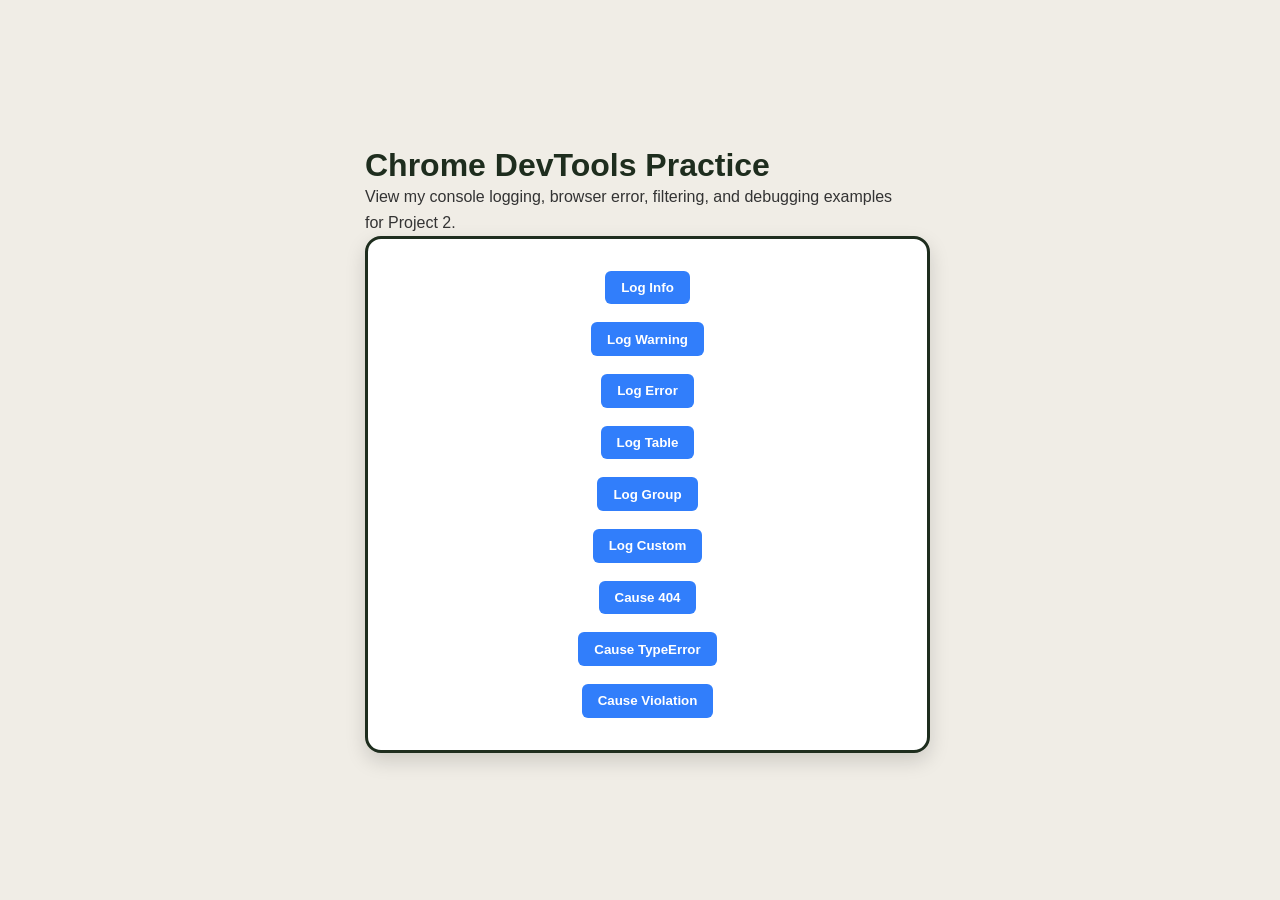
==== devtools.html @ 9ad5e6f2 "Add DevTools practice page with logging functionalities and styles" ====
<!DOCTYPE html>
<html>
  <head>
    <title>Juan Rodriguez | Project 2</title>
    <meta charset="utf-8">
    <meta http-equiv="X-UA-Compatible" content="IE=edge">
    <meta name="viewport" content="width=device-width, initial-scale=1">
    <link href="https://fonts.googleapis.com/css2?family=Press+Start+2P&display=swap" rel="stylesheet">
    <link rel="stylesheet" href="devTools.css">
  </head>
  <body>
    <main>
      <h1>Chrome DevTools Practice</h1>
      <p>View my console logging, browser error, filtering, and debugging examples for Project 2.</p>
      <div id="demo" class="tools-wrapper">
      <button id="logInfo">Log Info</button>
      <button id="logWarning">Log Warning</button>
      <button id="logError">Log Error</button>
      <button id="logTable">Log Table</button>
      <button id="logGroup">Log Group</button>
      <button id="logCustom">Log Custom</button>
      
      <button id="cause404">Cause 404</button>
      <button id="causeTypeError">Cause TypeError</button>
      <button id="causeViolation">Cause Violation</button>
      </div>
      <script src="tools.js"></script>
    </main>
  </body>
</html>
---- devTools.css ----
body {
  background-color: #f0ede6;
  margin: 0;
  min-height: 100vh;
  font-family: Arial, sans-serif;

  display: flex;
  justify-content: center;
  align-items: center;
}

#demo {
  width: 90%;
  max-width: 700px;
  padding: 32px;
  background-color: white;
  border: 3px solid #1e2d1e;
  border-radius: 16px;
  box-shadow: 0 8px 20px rgba(0, 0, 0, 0.15);
  display: flex;
  flex-direction: column;
  align-items: center;
  gap: 18px;
  text-align: center;
}

h1 {
  margin: 0;
  color: #1e2d1e;
  font-size: 2rem;
}

p {
  margin: 0;
  max-width: 550px;
  color: #333;
  line-height: 1.6;
}

#demo button {
  padding: 0.7em 1.2em;
  color: white;
  background-color: #317efb;
  border: none;
  border-radius: 6px;
  font-weight: bold;
  cursor: pointer;
}

#demo button:hover {
  background-color: #1f5fc4;
}
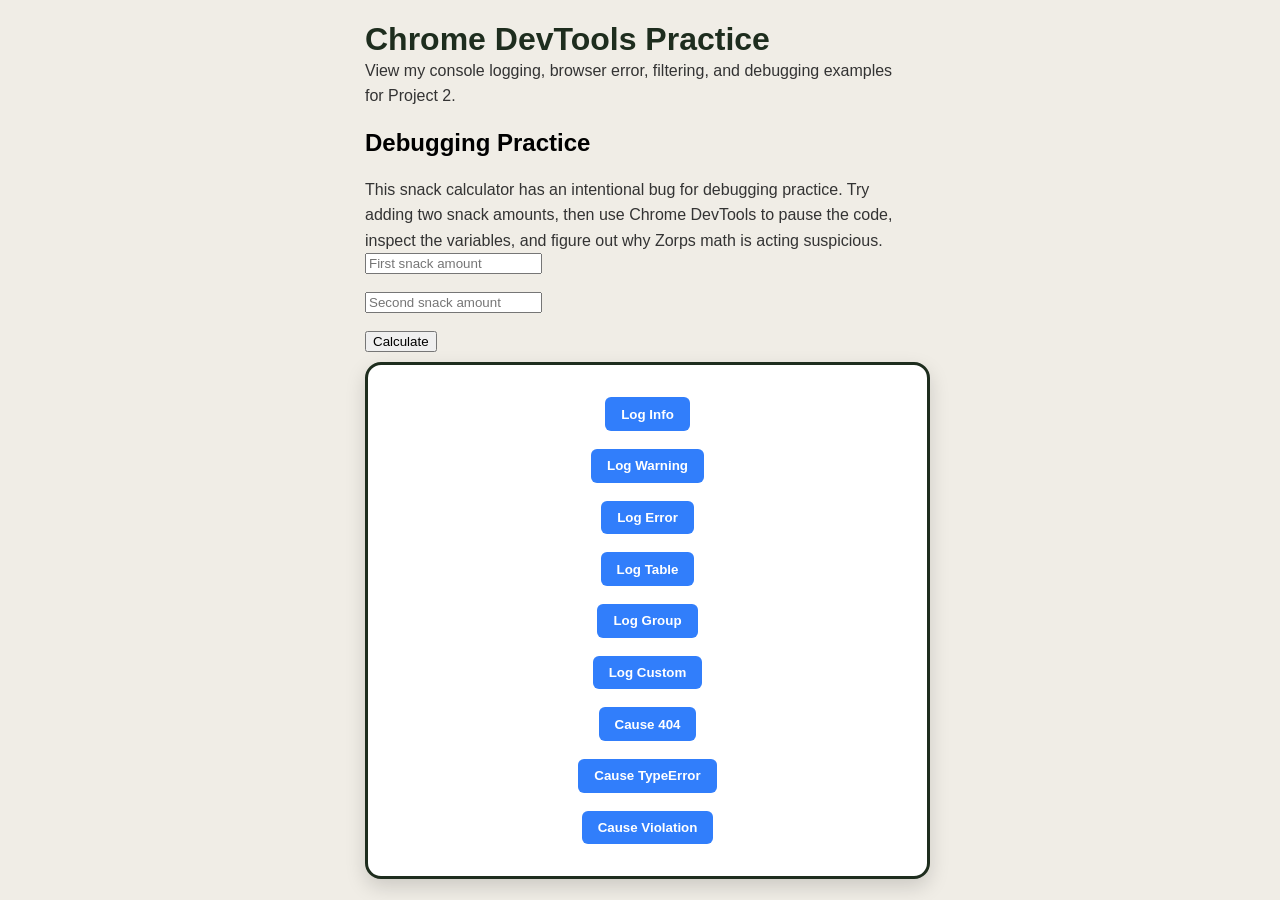
==== commit bfe68210: "Refactor code structure for improved readability and maintainability" ====
--- a/devtools.html
+++ b/devtools.html
@@ -1,30 +1,45 @@
 <!DOCTYPE html>
 <html>
-  <head>
-    <title>Juan Rodriguez | Project 2</title>
-    <meta charset="utf-8">
-    <meta http-equiv="X-UA-Compatible" content="IE=edge">
-    <meta name="viewport" content="width=device-width, initial-scale=1">
-    <link href="https://fonts.googleapis.com/css2?family=Press+Start+2P&display=swap" rel="stylesheet">
-    <link rel="stylesheet" href="devTools.css">
-  </head>
-  <body>
-    <main>
-      <h1>Chrome DevTools Practice</h1>
-      <p>View my console logging, browser error, filtering, and debugging examples for Project 2.</p>
-      <div id="demo" class="tools-wrapper">
+
+<head>
+  <title>Juan Rodriguez | Project 2</title>
+  <meta charset="utf-8">
+  <meta http-equiv="X-UA-Compatible" content="IE=edge">
+  <meta name="viewport" content="width=device-width, initial-scale=1">
+  <link href="https://fonts.googleapis.com/css2?family=Press+Start+2P&display=swap" rel="stylesheet">
+  <link rel="stylesheet" href="devTools.css">
+</head>
+
+<body>
+  <main>
+    <h1>Chrome DevTools Practice</h1>
+    <p>View my console logging, browser error, filtering, and debugging examples for Project 2.</p>
+    <!-- Intentional Bugs -->
+    <div class="bug">
+      <h2>Debugging Practice</h2>
+      <p>This snack calculator has an intentional bug for debugging practice. Try adding two snack amounts, then use
+        Chrome
+        DevTools to pause the code, inspect the variables, and figure out why Zorps math is acting suspicious.</p>
+      <input type="number" id="snack1" name="snack1" placeholder="First snack amount"><br><br>
+      <input type="number" id="snack2" name="snack2" placeholder="Second snack amount"><br><br>
+      <input type="button" id="calculateSnacks" value="Calculate">
+      <output  id="snackResult" name="x" for="snack1 snack2"></output>
+    </div>
+    <div id="demo" class="tools-wrapper">
       <button id="logInfo">Log Info</button>
       <button id="logWarning">Log Warning</button>
       <button id="logError">Log Error</button>
       <button id="logTable">Log Table</button>
       <button id="logGroup">Log Group</button>
       <button id="logCustom">Log Custom</button>
-      
+
       <button id="cause404">Cause 404</button>
       <button id="causeTypeError">Cause TypeError</button>
       <button id="causeViolation">Cause Violation</button>
-      </div>
-      <script src="tools.js"></script>
-    </main>
-  </body>
+    </div>
+
+    <script src="tools.js"></script>
+  </main>
+</body>
+
 </html>
--- a/devTools.css
+++ b/devTools.css
@@ -3,10 +3,12 @@
   margin: 0;
   min-height: 100vh;
   font-family: Arial, sans-serif;
-
   display: flex;
   justify-content: center;
   align-items: center;
+}
+.bug{
+  margin-bottom: 10px;
 }
 
 #demo {
